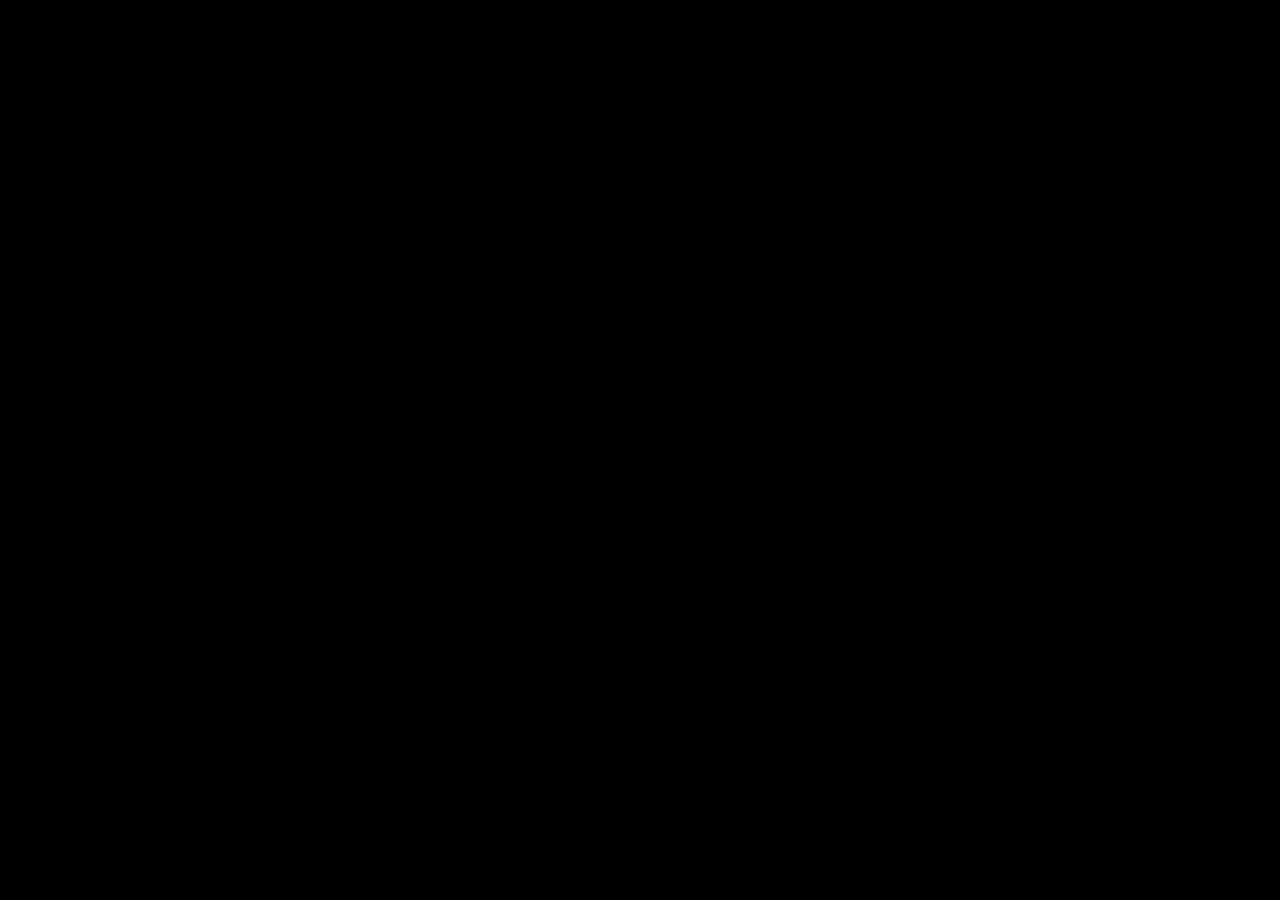
==== HtmlFiles/Trippy.html @ 4aee1b2f "Add files via upload" ====
<!DOCTYPE html>
<html lang="en">
<head>
    <meta charset="UTF-8">
    <meta name="viewport" content="width=device-width, initial-scale=1.0">
    <title>Trippy Vibes</title>
    <link rel="stylesheet" href="/CssFiles/Trippy.css">
    <script defer src="/JSFiles/Trippy.js"></script>
    <link href="https://fonts.googleapis.com/css2?family=Shadows+Into+Light&display=swap" rel="stylesheet">
</head>
<body>
    <div id="trippy-container">
        <div id="message">
            <h1>Click Anywhere... Trip Out, Bro!</h1>
        </div>
    </div>
</body>
</html>
---- CssFiles/Trippy.css ----
/* General body styles */
body, html {
    margin: 0;
    padding: 0;
    height: 100%;
    overflow: hidden;
    font-family: 'Shadows Into Light', cursive;
    background-color: black;
    display: flex;
    justify-content: center;
    align-items: center;
}

/* Container for the background effect */
#trippy-container {
    position: relative;
    width: 100%;
    height: 100%;
    overflow: hidden;
    transition: background-color 3s ease;
}

/* Message at the center */
#message {
    position: absolute;
    top: 50%;
    left: 50%;
    transform: translate(-50%, -50%);
    text-align: center;
    color: white;
    text-shadow: 0px 0px 10px green, 0px 0px 20px purple;
}

h1 {
    font-size: 3em;
    animation: glow 2s infinite alternate;
}

@keyframes glow {
    from {
        text-shadow: 0px 0px 10px green, 0px 0px 20px purple;
    }
    to {
        text-shadow: 0px 0px 20px red, 0px 0px 40px blue;
    }
}

/* Trippy background effects */
@keyframes trippyBackground {
    0% { background-color: #1a1a1a; }
    20% { background-color: #662d91; }
    40% { background-color: #ff6699; }
    60% { background-color: #ffcc33; }
    80% { background-color: #99ff33; }
    100% { background-color: #33ccff; }
}
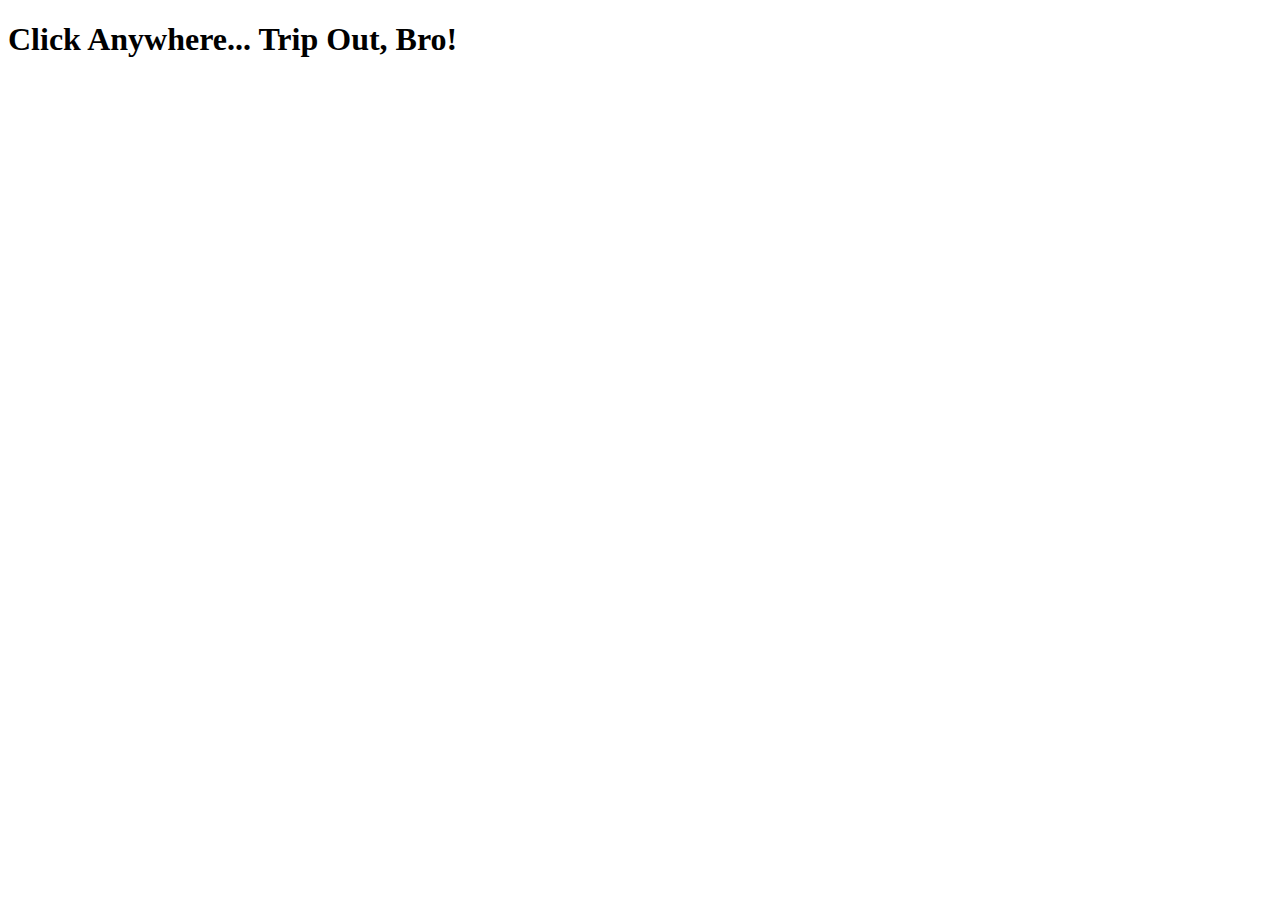
==== commit cb5c516a: "Update Trippy.html" ====
--- a/HtmlFiles/Trippy.html
+++ b/HtmlFiles/Trippy.html
@@ -4,8 +4,8 @@
     <meta charset="UTF-8">
     <meta name="viewport" content="width=device-width, initial-scale=1.0">
     <title>Trippy Vibes</title>
-    <link rel="stylesheet" href="/CssFiles/Trippy.css">
-    <script defer src="/JSFiles/Trippy.js"></script>
+    <link rel="stylesheet" href="CssFiles/Trippy.css">
+    <script defer src="JSFiles/Trippy.js"></script>
     <link href="https://fonts.googleapis.com/css2?family=Shadows+Into+Light&display=swap" rel="stylesheet">
 </head>
 <body>
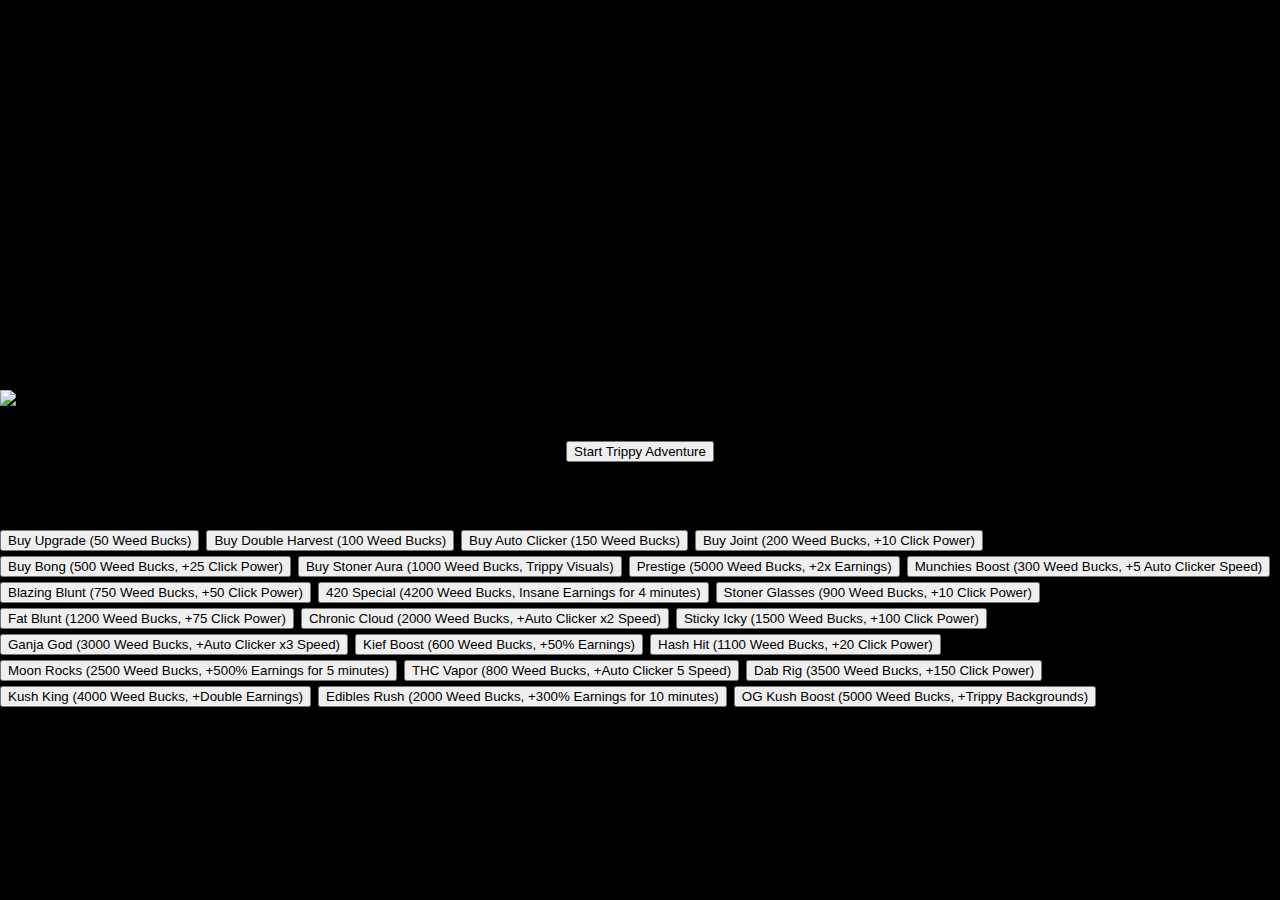
==== commit ee822328: "Update Trippy.html" ====
--- a/HtmlFiles/Trippy.html
+++ b/HtmlFiles/Trippy.html
@@ -3,15 +3,66 @@
 <head>
     <meta charset="UTF-8">
     <meta name="viewport" content="width=device-width, initial-scale=1.0">
-    <title>Trippy Vibes</title>
-    <link rel="stylesheet" href="CssFiles/Trippy.css">
-    <script defer src="JSFiles/Trippy.js"></script>
+    <title>BoobudX Game</title>
+    <link rel="stylesheet" href="/CssFiles/Trippy.css">
+    <script defer src="/JSFiles/Trippy.js"></script>
     <link href="https://fonts.googleapis.com/css2?family=Shadows+Into+Light&display=swap" rel="stylesheet">
 </head>
 <body>
-    <div id="trippy-container">
-        <div id="message">
-            <h1>Click Anywhere... Trip Out, Bro!</h1>
+    <div id="game-container">
+        <canvas id="trippyCanvas"></canvas>
+
+        <div id="ui">
+            <h1 id="gameTitle">BoobudX | Weed harvesting game</h1>
+            <h2 id="currency">Weed Bucks: <span id="currencyAmount">0</span></h2>
+
+            <div id="clickable-weed">
+                <img src="https://www.pngmart.com/files/22/Weed-PNG.png" alt="Weed Plant" id="weedPlant">
+                <p>Click the plant to harvest Weed Bucks!</p>
+            </div>
+
+            <div id="shop">
+                <h3>Stoner Shop</h3>
+                <button id="buyUpgrade">Buy Upgrade (50 Weed Bucks)</button>
+                <button id="buyDoubleHarvest">Buy Double Harvest (100 Weed Bucks)</button>
+                <button id="buyAutoClicker">Buy Auto Clicker (150 Weed Bucks)</button>
+                <button id="buyJoint">Buy Joint (200 Weed Bucks, +10 Click Power)</button>
+                <button id="buyBong">Buy Bong (500 Weed Bucks, +25 Click Power)</button>
+                <button id="buyStonerAura">Buy Stoner Aura (1000 Weed Bucks, Trippy Visuals)</button>
+                <button id="buyPrestige">Prestige (5000 Weed Bucks, +2x Earnings)</button>
+
+                <!-- New items -->
+                <button id="buyMunchiesBoost">Munchies Boost (300 Weed Bucks, +5 Auto Clicker Speed)</button>
+                <button id="buyBlazingBlunt">Blazing Blunt (750 Weed Bucks, +50 Click Power)</button>
+                <button id="buy420Special">420 Special (4200 Weed Bucks, Insane Earnings for 4 minutes)</button>
+                <button id="buyStonerGlasses">Stoner Glasses (900 Weed Bucks, +10 Click Power)</button>
+                <button id="buyFatBlunt">Fat Blunt (1200 Weed Bucks, +75 Click Power)</button>
+                <button id="buyChronicCloud">Chronic Cloud (2000 Weed Bucks, +Auto Clicker x2 Speed)</button>
+                <button id="buyStickyIcky">Sticky Icky (1500 Weed Bucks, +100 Click Power)</button>
+                <button id="buyGanjaGod">Ganja God (3000 Weed Bucks, +Auto Clicker x3 Speed)</button>
+                <button id="buyKiefBoost">Kief Boost (600 Weed Bucks, +50% Earnings)</button>
+                <button id="buyHashHit">Hash Hit (1100 Weed Bucks, +20 Click Power)</button>
+                <button id="buyMoonRocks">Moon Rocks (2500 Weed Bucks, +500% Earnings for 5 minutes)</button>
+                <button id="buyTHCVapor">THC Vapor (800 Weed Bucks, +Auto Clicker 5 Speed)</button>
+                <button id="buyDabRig">Dab Rig (3500 Weed Bucks, +150 Click Power)</button>
+                <button id="buyKushKing">Kush King (4000 Weed Bucks, +Double Earnings)</button>
+                <button id="buyEdiblesRush">Edibles Rush (2000 Weed Bucks, +300% Earnings for 10 minutes)</button>
+                <button id="buyOGKushBoost">OG Kush Boost (5000 Weed Bucks, +Trippy Backgrounds)</button>
+            </div>
+
+            <div id="achievements">
+                <h3>Achievements</h3>
+                <ul id="achievementsList"></ul>
+            </div>
+
+            <div id="randomEvents">
+                <h3>Random Events</h3>
+                <p id="eventMessage">No events happening now...</p>
+            </div>
+
+            <div id="message">
+                <button id="startButton">Start Trippy Adventure</button>
+            </div>
         </div>
     </div>
 </body>
--- a/CssFiles/Trippy.css
+++ b/CssFiles/Trippy.css
@@ -0,0 +1,56 @@
+/* General body styles */
+body, html {
+    margin: 0;
+    padding: 0;
+    height: 100%;
+    overflow: hidden;
+    font-family: 'Shadows Into Light', cursive;
+    background-color: black;
+    display: flex;
+    justify-content: center;
+    align-items: center;
+}
+
+/* Container for the background effect */
+#trippy-container {
+    position: relative;
+    width: 100%;
+    height: 100%;
+    overflow: hidden;
+    transition: background-color 3s ease;
+}
+
+/* Message at the center */
+#message {
+    position: absolute;
+    top: 50%;
+    left: 50%;
+    transform: translate(-50%, -50%);
+    text-align: center;
+    color: white;
+    text-shadow: 0px 0px 10px green, 0px 0px 20px purple;
+}
+
+h1 {
+    font-size: 3em;
+    animation: glow 2s infinite alternate;
+}
+
+@keyframes glow {
+    from {
+        text-shadow: 0px 0px 10px green, 0px 0px 20px purple;
+    }
+    to {
+        text-shadow: 0px 0px 20px red, 0px 0px 40px blue;
+    }
+}
+
+/* Trippy background effects */
+@keyframes trippyBackground {
+    0% { background-color: #1a1a1a; }
+    20% { background-color: #662d91; }
+    40% { background-color: #ff6699; }
+    60% { background-color: #ffcc33; }
+    80% { background-color: #99ff33; }
+    100% { background-color: #33ccff; }
+}
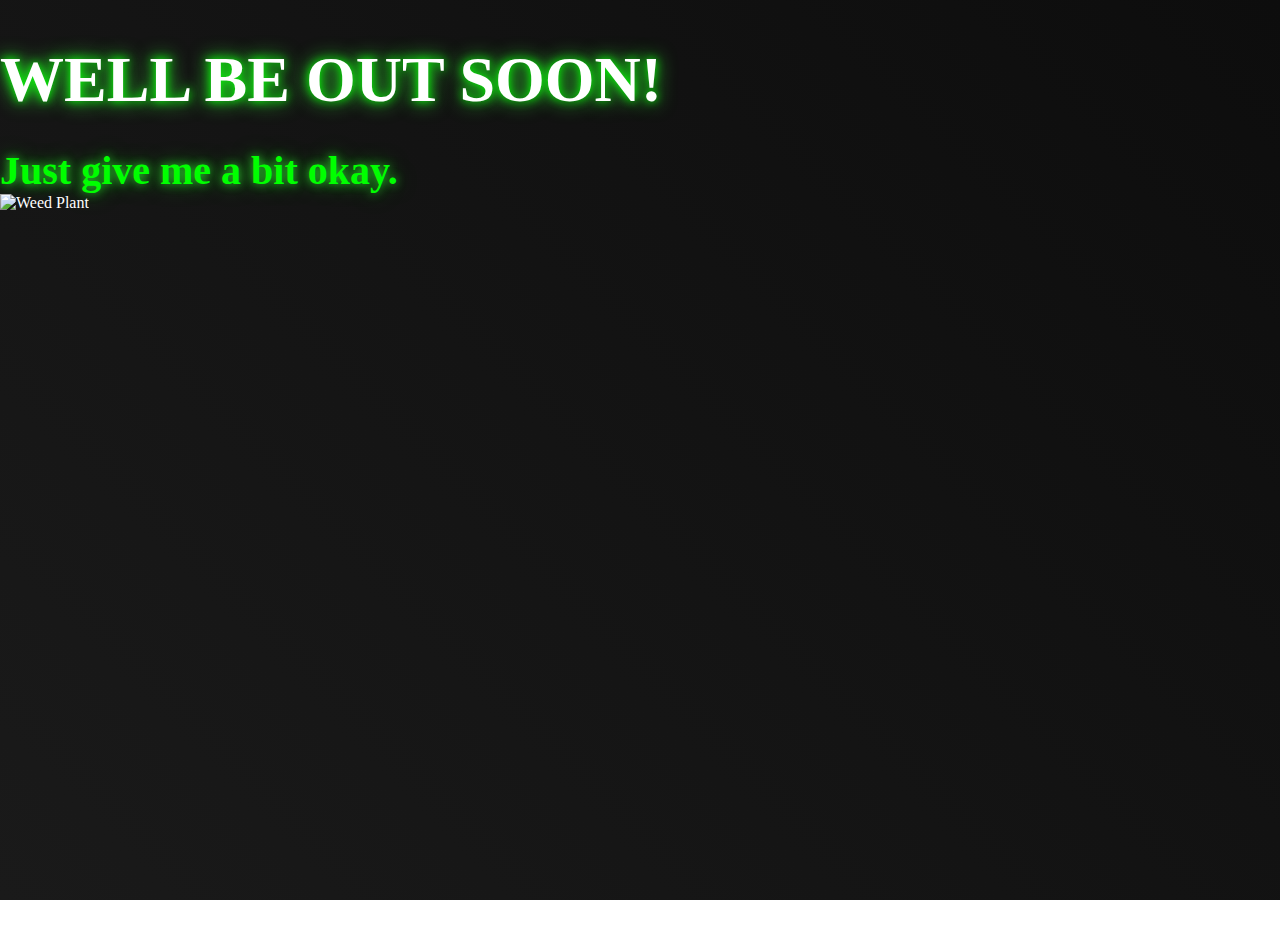
==== commit eb9e9071: "Update Trippy.html" ====
--- a/HtmlFiles/Trippy.html
+++ b/HtmlFiles/Trippy.html
@@ -3,67 +3,20 @@
 <head>
     <meta charset="UTF-8">
     <meta name="viewport" content="width=device-width, initial-scale=1.0">
-    <title>BoobudX Game</title>
+    <title>BoobudX</title>
     <link rel="stylesheet" href="/CssFiles/Trippy.css">
-    <script defer src="/JSFiles/Trippy.js"></script>
-    <link href="https://fonts.googleapis.com/css2?family=Shadows+Into+Light&display=swap" rel="stylesheet">
 </head>
 <body>
     <div id="game-container">
-        <canvas id="trippyCanvas"></canvas>
-
-        <div id="ui">
-            <h1 id="gameTitle">BoobudX | Weed harvesting game</h1>
-            <h2 id="currency">Weed Bucks: <span id="currencyAmount">0</span></h2>
-
-            <div id="clickable-weed">
-                <img src="https://www.pngmart.com/files/22/Weed-PNG.png" alt="Weed Plant" id="weedPlant">
-                <p>Click the plant to harvest Weed Bucks!</p>
-            </div>
-
-            <div id="shop">
-                <h3>Stoner Shop</h3>
-                <button id="buyUpgrade">Buy Upgrade (50 Weed Bucks)</button>
-                <button id="buyDoubleHarvest">Buy Double Harvest (100 Weed Bucks)</button>
-                <button id="buyAutoClicker">Buy Auto Clicker (150 Weed Bucks)</button>
-                <button id="buyJoint">Buy Joint (200 Weed Bucks, +10 Click Power)</button>
-                <button id="buyBong">Buy Bong (500 Weed Bucks, +25 Click Power)</button>
-                <button id="buyStonerAura">Buy Stoner Aura (1000 Weed Bucks, Trippy Visuals)</button>
-                <button id="buyPrestige">Prestige (5000 Weed Bucks, +2x Earnings)</button>
-
-                <!-- New items -->
-                <button id="buyMunchiesBoost">Munchies Boost (300 Weed Bucks, +5 Auto Clicker Speed)</button>
-                <button id="buyBlazingBlunt">Blazing Blunt (750 Weed Bucks, +50 Click Power)</button>
-                <button id="buy420Special">420 Special (4200 Weed Bucks, Insane Earnings for 4 minutes)</button>
-                <button id="buyStonerGlasses">Stoner Glasses (900 Weed Bucks, +10 Click Power)</button>
-                <button id="buyFatBlunt">Fat Blunt (1200 Weed Bucks, +75 Click Power)</button>
-                <button id="buyChronicCloud">Chronic Cloud (2000 Weed Bucks, +Auto Clicker x2 Speed)</button>
-                <button id="buyStickyIcky">Sticky Icky (1500 Weed Bucks, +100 Click Power)</button>
-                <button id="buyGanjaGod">Ganja God (3000 Weed Bucks, +Auto Clicker x3 Speed)</button>
-                <button id="buyKiefBoost">Kief Boost (600 Weed Bucks, +50% Earnings)</button>
-                <button id="buyHashHit">Hash Hit (1100 Weed Bucks, +20 Click Power)</button>
-                <button id="buyMoonRocks">Moon Rocks (2500 Weed Bucks, +500% Earnings for 5 minutes)</button>
-                <button id="buyTHCVapor">THC Vapor (800 Weed Bucks, +Auto Clicker 5 Speed)</button>
-                <button id="buyDabRig">Dab Rig (3500 Weed Bucks, +150 Click Power)</button>
-                <button id="buyKushKing">Kush King (4000 Weed Bucks, +Double Earnings)</button>
-                <button id="buyEdiblesRush">Edibles Rush (2000 Weed Bucks, +300% Earnings for 10 minutes)</button>
-                <button id="buyOGKushBoost">OG Kush Boost (5000 Weed Bucks, +Trippy Backgrounds)</button>
-            </div>
-
-            <div id="achievements">
-                <h3>Achievements</h3>
-                <ul id="achievementsList"></ul>
-            </div>
-
-            <div id="randomEvents">
-                <h3>Random Events</h3>
-                <p id="eventMessage">No events happening now...</p>
-            </div>
-
-            <div id="message">
-                <button id="startButton">Start Trippy Adventure</button>
-            </div>
+        <h1 id="gameTitle">WELL BE OUT SOON!</h1>
+        <div id="currency">
+            <span id="currencyAmount">Just give me a bit okay.</span>
+        </div>
+        <div id="weedImageContainer">
+            <img src="https://www.pngall.com/wp-content/uploads/2016/03/Weed-Free-Download-PNG.png" id="weedImage" alt="Weed Plant">
         </div>
     </div>
+
+    <script src="/JSFiles/Trippy.js"></script>
 </body>
 </html>
--- a/CssFiles/Trippy.css
+++ b/CssFiles/Trippy.css
@@ -1,56 +1,203 @@
-/* General body styles */
+/* Main body and global styles */
 body, html {
     margin: 0;
     padding: 0;
     height: 100%;
+    font-family: 'Shadows Into Light', cursive;
+    background: linear-gradient(45deg, #1a1a1a, #0d0d0d);
+    color: white;
     overflow: hidden;
-    font-family: 'Shadows Into Light', cursive;
-    background-color: black;
-    display: flex;
-    justify-content: center;
-    align-items: center;
-}
-
-/* Container for the background effect */
-#trippy-container {
+}
+
+/* Game Container */
+#game-container {
     position: relative;
     width: 100%;
     height: 100%;
-    overflow: hidden;
-    transition: background-color 3s ease;
-}
-
-/* Message at the center */
-#message {
+}
+
+/* Trippy Canvas */
+canvas {
     position: absolute;
-    top: 50%;
-    left: 50%;
-    transform: translate(-50%, -50%);
+    top: 0;
+    left: 0;
+    width: 100%;
+    height: 100%;
+    z-index: 1;
+    background: radial-gradient(circle, rgba(29,185,84,0.6), rgba(255,255,255,0));
+    animation: pulseBg 5s infinite;
+}
+
+/* Glowing Weed Bucks */
+#currency {
+    font-size: 2.5em;
+    color: #00ff00;
+    text-shadow: 0 0 10px limegreen, 0 0 20px green;
+    animation: glowCurrency 2s infinite alternate;
+    margin-top: 20px;
+}
+
+#currencyAmount {
+    font-weight: bold;
+    color: #00ff00;
+    text-shadow: 0 0 10px limegreen, 0 0 20px green;
+}
+
+/* Weed Plant */
+#clickable-weed img {
+    width: 250px;
+    transition: transform 0.4s ease, box-shadow 0.3s ease;
+    cursor: pointer;
+    animation: bounce 2s infinite;
+}
+
+#clickable-weed img:hover {
+    transform: scale(1.1);
+    box-shadow: 0 0 20px greenyellow, 0 0 40px #33ff33;
+}
+
+/* Shop and buttons */
+#shop {
+    margin-top: 30px;
+}
+
+button {
+    padding: 12px 30px;
+    font-size: 1.5em;
+    font-weight: bold;
+    color: white;
+    background-color: #3b3b3b;
+    border: none;
+    border-radius: 8px;
+    box-shadow: 0 0 15px #33ff33;
+    transition: background-color 0.4s ease, box-shadow 0.4s ease;
+    margin: 10px;
+    text-shadow: 0 0 5px greenyellow;
+    cursor: pointer;
+    animation: pulseButton 2.5s infinite ease-in-out;
+}
+
+button:hover {
+    background-color: #1f1f1f;
+    box-shadow: 0 0 30px #4caf50;
+}
+
+/* Game title */
+#gameTitle {
+    font-size: 4em;
+    text-shadow: 0px 0px 10px #00ff00, 0px 0px 20px #33ff33;
+    margin-bottom: 30px;
+    animation: glowTitle 4s infinite alternate;
+}
+
+/* Achievements section */
+#achievements {
+    margin-top: 30px;
+    color: #ffcc00;
     text-align: center;
-    color: white;
-    text-shadow: 0px 0px 10px green, 0px 0px 20px purple;
-}
-
-h1 {
-    font-size: 3em;
-    animation: glow 2s infinite alternate;
-}
-
-@keyframes glow {
-    from {
-        text-shadow: 0px 0px 10px green, 0px 0px 20px purple;
-    }
-    to {
-        text-shadow: 0px 0px 20px red, 0px 0px 40px blue;
-    }
-}
-
-/* Trippy background effects */
-@keyframes trippyBackground {
-    0% { background-color: #1a1a1a; }
-    20% { background-color: #662d91; }
-    40% { background-color: #ff6699; }
-    60% { background-color: #ffcc33; }
-    80% { background-color: #99ff33; }
-    100% { background-color: #33ccff; }
-}
+}
+
+#achievements ul {
+    list-style-type: none;
+    padding: 0;
+    margin: 0;
+}
+
+#achievements li {
+    margin: 5px 0;
+    font-size: 1.2em;
+    text-shadow: 0 0 10px yellow;
+}
+
+/* Random events */
+#randomEvents {
+    margin-top: 30px;
+    text-align: center;
+}
+
+#eventMessage {
+    color: #ff6699;
+    font-size: 1.2em;
+    animation: glowEventMessage 2s infinite alternate;
+}
+
+/* Start Button */
+#startButton {
+    padding: 15px 40px;
+    font-size: 2em;
+    background-color: #5e5e5e;
+    border: none;
+    border-radius: 12px;
+    box-shadow: 0 0 20px #33ff33, 0 0 40px #00ff00;
+    animation: bounceStartButton 1.8s infinite ease-in-out;
+    cursor: pointer;
+}
+
+#startButton:hover {
+    background-color: #4b4b4b;
+    box-shadow: 0 0 30px #33ff33;
+}
+
+/* Animations */
+@keyframes pulseBg {
+    0%, 100% {
+        background: radial-gradient(circle, rgba(29,185,84,0.6), rgba(255,255,255,0));
+    }
+    50% {
+        background: radial-gradient(circle, rgba(66,245,107,0.6), rgba(255,255,255,0));
+    }
+}
+
+@keyframes glowCurrency {
+    0% {
+        text-shadow: 0 0 10px limegreen, 0 0 20px green;
+    }
+    100% {
+        text-shadow: 0 0 20px limegreen, 0 0 30px darkgreen;
+    }
+}
+
+@keyframes bounce {
+    0%, 100% {
+        transform: translateY(0);
+    }
+    50% {
+        transform: translateY(-15px);
+    }
+}
+
+@keyframes pulseButton {
+    0%, 100% {
+        box-shadow: 0 0 15px #33ff33;
+    }
+    50% {
+        box-shadow: 0 0 30px #33ff33;
+    }
+}
+
+@keyframes glowTitle {
+    0% {
+        text-shadow: 0 0 10px #00ff00, 0 0 20px #33ff33;
+    }
+    100% {
+        text-shadow: 0 0 20px #00ff00, 0 0 40px #00ff00;
+    }
+}
+
+@keyframes bounceStartButton {
+    0%, 100% {
+        transform: translateY(0);
+    }
+    50% {
+        transform: translateY(-10px);
+    }
+}
+
+@keyframes glowEventMessage {
+    0% {
+        text-shadow: 0 0 10px #ff6699;
+    }
+    100% {
+        text-shadow: 0 0 20px #ff99cc;
+    }
+}
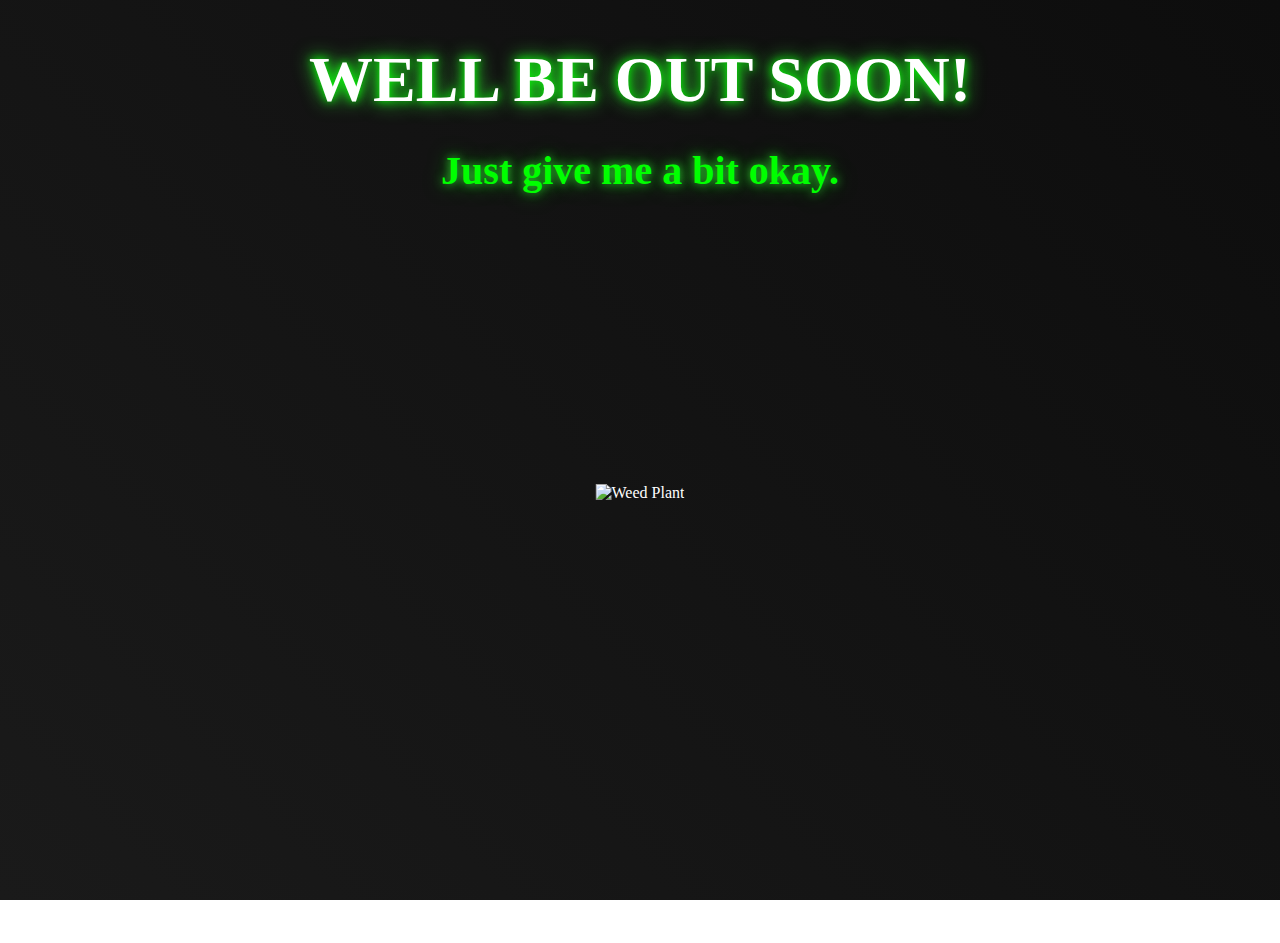
==== commit d1b0bd16: "Update Trippy.html" ====
--- a/HtmlFiles/Trippy.html
+++ b/HtmlFiles/Trippy.html
@@ -13,7 +13,7 @@
             <span id="currencyAmount">Just give me a bit okay.</span>
         </div>
         <div id="weedImageContainer">
-            <img src="https://www.pngall.com/wp-content/uploads/2016/03/Weed-Free-Download-PNG.png" id="weedImage" alt="Weed Plant">
+            <img src="https://www.flaticon.com/free-icon/weed_5433954?term=weed&page=1&position=1&origin=tag&related_id=5433954" id="weedImage" alt="Weed Plant">
         </div>
     </div>
 
--- a/CssFiles/Trippy.css
+++ b/CssFiles/Trippy.css
@@ -16,25 +16,13 @@
     height: 100%;
 }
 
-/* Trippy Canvas */
-canvas {
-    position: absolute;
-    top: 0;
-    left: 0;
-    width: 100%;
-    height: 100%;
-    z-index: 1;
-    background: radial-gradient(circle, rgba(29,185,84,0.6), rgba(255,255,255,0));
-    animation: pulseBg 5s infinite;
-}
-
 /* Glowing Weed Bucks */
 #currency {
     font-size: 2.5em;
     color: #00ff00;
     text-shadow: 0 0 10px limegreen, 0 0 20px green;
-    animation: glowCurrency 2s infinite alternate;
     margin-top: 20px;
+    text-align: center;
 }
 
 #currencyAmount {
@@ -43,161 +31,46 @@
     text-shadow: 0 0 10px limegreen, 0 0 20px green;
 }
 
-/* Weed Plant */
-#clickable-weed img {
-    width: 250px;
-    transition: transform 0.4s ease, box-shadow 0.3s ease;
-    cursor: pointer;
-    animation: bounce 2s infinite;
-}
-
-#clickable-weed img:hover {
-    transform: scale(1.1);
-    box-shadow: 0 0 20px greenyellow, 0 0 40px #33ff33;
-}
-
-/* Shop and buttons */
-#shop {
-    margin-top: 30px;
-}
-
-button {
-    padding: 12px 30px;
-    font-size: 1.5em;
-    font-weight: bold;
-    color: white;
-    background-color: #3b3b3b;
-    border: none;
-    border-radius: 8px;
-    box-shadow: 0 0 15px #33ff33;
-    transition: background-color 0.4s ease, box-shadow 0.4s ease;
-    margin: 10px;
-    text-shadow: 0 0 5px greenyellow;
-    cursor: pointer;
-    animation: pulseButton 2.5s infinite ease-in-out;
-}
-
-button:hover {
-    background-color: #1f1f1f;
-    box-shadow: 0 0 30px #4caf50;
-}
-
 /* Game title */
 #gameTitle {
     font-size: 4em;
     text-shadow: 0px 0px 10px #00ff00, 0px 0px 20px #33ff33;
     margin-bottom: 30px;
-    animation: glowTitle 4s infinite alternate;
-}
-
-/* Achievements section */
-#achievements {
-    margin-top: 30px;
-    color: #ffcc00;
     text-align: center;
 }
 
-#achievements ul {
-    list-style-type: none;
-    padding: 0;
-    margin: 0;
+/* Weed Image */
+#weedImageContainer {
+    position: absolute;
+    top: 50%;
+    left: 50%;
+    transform: translate(-50%, -50%);
 }
 
-#achievements li {
-    margin: 5px 0;
-    font-size: 1.2em;
-    text-shadow: 0 0 10px yellow;
+#weedImage {
+    width: 100px;
+    cursor: grab;
+    transition: transform 0.4s ease;
 }
 
-/* Random events */
-#randomEvents {
-    margin-top: 30px;
-    text-align: center;
+#weedImage:active {
+    cursor: grabbing;
+    transform: scale(1.2);
 }
 
-#eventMessage {
-    color: #ff6699;
-    font-size: 1.2em;
-    animation: glowEventMessage 2s infinite alternate;
-}
-
-/* Start Button */
-#startButton {
-    padding: 15px 40px;
-    font-size: 2em;
-    background-color: #5e5e5e;
-    border: none;
-    border-radius: 12px;
-    box-shadow: 0 0 20px #33ff33, 0 0 40px #00ff00;
-    animation: bounceStartButton 1.8s infinite ease-in-out;
-    cursor: pointer;
-}
-
-#startButton:hover {
-    background-color: #4b4b4b;
-    box-shadow: 0 0 30px #33ff33;
-}
-
-/* Animations */
-@keyframes pulseBg {
-    0%, 100% {
-        background: radial-gradient(circle, rgba(29,185,84,0.6), rgba(255,255,255,0));
+/* Weed Image Bounce Animation */
+@keyframes bounceWeed {
+    0% {
+        transform: translate(0, 0);
     }
     50% {
-        background: radial-gradient(circle, rgba(66,245,107,0.6), rgba(255,255,255,0));
+        transform: translate(50px, -50px);
+    }
+    100% {
+        transform: translate(0, 0);
     }
 }
 
-@keyframes glowCurrency {
-    0% {
-        text-shadow: 0 0 10px limegreen, 0 0 20px green;
-    }
-    100% {
-        text-shadow: 0 0 20px limegreen, 0 0 30px darkgreen;
-    }
+#weedImage:hover {
+    animation: bounceWeed 2s infinite;
 }
-
-@keyframes bounce {
-    0%, 100% {
-        transform: translateY(0);
-    }
-    50% {
-        transform: translateY(-15px);
-    }
-}
-
-@keyframes pulseButton {
-    0%, 100% {
-        box-shadow: 0 0 15px #33ff33;
-    }
-    50% {
-        box-shadow: 0 0 30px #33ff33;
-    }
-}
-
-@keyframes glowTitle {
-    0% {
-        text-shadow: 0 0 10px #00ff00, 0 0 20px #33ff33;
-    }
-    100% {
-        text-shadow: 0 0 20px #00ff00, 0 0 40px #00ff00;
-    }
-}
-
-@keyframes bounceStartButton {
-    0%, 100% {
-        transform: translateY(0);
-    }
-    50% {
-        transform: translateY(-10px);
-    }
-}
-
-@keyframes glowEventMessage {
-    0% {
-        text-shadow: 0 0 10px #ff6699;
-    }
-    100% {
-        text-shadow: 0 0 20px #ff99cc;
-    }
-}
